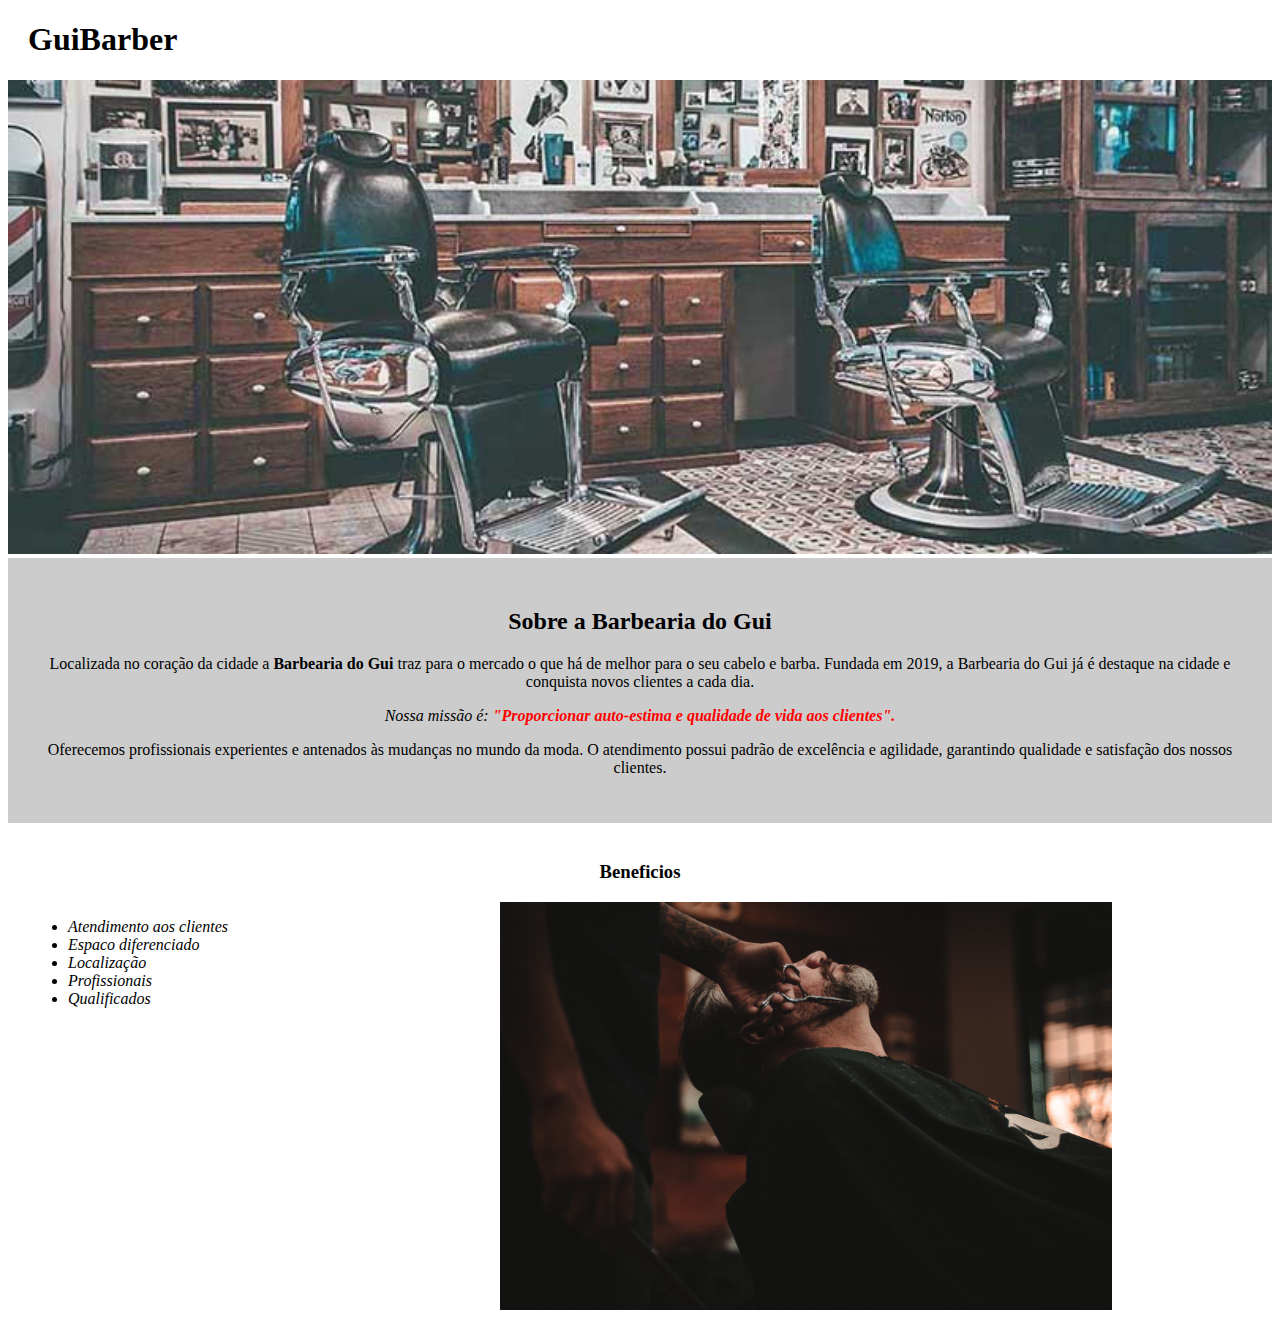
==== principal/index.html @ 3ac1d976 "inserindo atualizações" ====
<!DOCTYPE html>
<html lang="pt-br">

<head>
    <meta charset="UtF-8">
    <title> GuiBarber</title>
    <link rel="stylesheet" href="style.css">


    <style>

    </style>
</head>

<body>
    <header>
        <h1 class="titulo-principal">
            GuiBarber
        </h1>
    </header> <img id="banner" src="banner.jpg ">
    <div class="principal">
        <h2 class="texto-centralizado"> Sobre a Barbearia do Gui</h2>

        <p>Localizada no coração da cidade a
            <Strong>Barbearia do Gui</Strong> traz para o mercado o que há de melhor para o seu cabelo e barba. Fundada em 2019, a Barbearia do Gui já é destaque na cidade e conquista novos clientes a cada dia.</p>

        <!--Em HTML quando queremos marcar uma parte podemos utilizar o id para identificar um item.
        esse item quando utilizado o css para estilização utilizamos o # + nome que demos seguido de uma {} com as informações de estilo-->
        <p id="missao "><em>Nossa missão é: <strong>"Proporcionar auto-estima e qualidade de vida aos clientes".</strong></em></p>

        <p>Oferecemos profissionais experientes e antenados às mudanças no mundo da moda. O atendimento possui padrão de excelência e agilidade, garantindo qualidade e satisfação dos nossos clientes.</p>
    </div>

    <div class="Beneficios">
        <h3 class="texto-centralizado">Beneficios</h3>
        <!--Lista Não Ordeneda = UL == Unordened List
        Aqui nessa lista definimos uma classe dentro das linhas e cada linha recebe o mesmo nome para que ao ser estilizado todos 
         ganhem o mesmo formato de estilização, na pagina de CSS a forma que representamos a classe é um ponto  . + nome da classe (itens)-->
        <ul>
            <li class=" itens ">Atendimento aos clientes</li>
            <li class="itens ">Espaco diferenciado</li>
            <li class="itens ">Localização </li>
            <li class="itens ">Profissionais </li>
            <li class="itens ">Qualificados</li>
        </ul>
        <img src="beneficios.jpg " class="imagembeneficios ">
    </div>
</body>

</html>
---- principal/style.css ----
body {}

#banner {
    width: 100%;
}

.titulo-principal {
    padding-left: 20px;
}

.principal {
    background: #cccccc;
    padding: 30px;
}

.texto-centralizado {
    text-align: center;
}

p {
    text-align: center;
}

#missao {
    font-size: 20px;
}

em strong {
    color: red;
}

.itens {
    font-style: italic;
}

.Beneficios {
    background: #ffffff;
    padding: 20px;
}

ul {
    display: inline-block;
    vertical-align: top;
    width: 20%;
    margin-right: 15%;
}

.imagembeneficios {
    width: 50%;
}
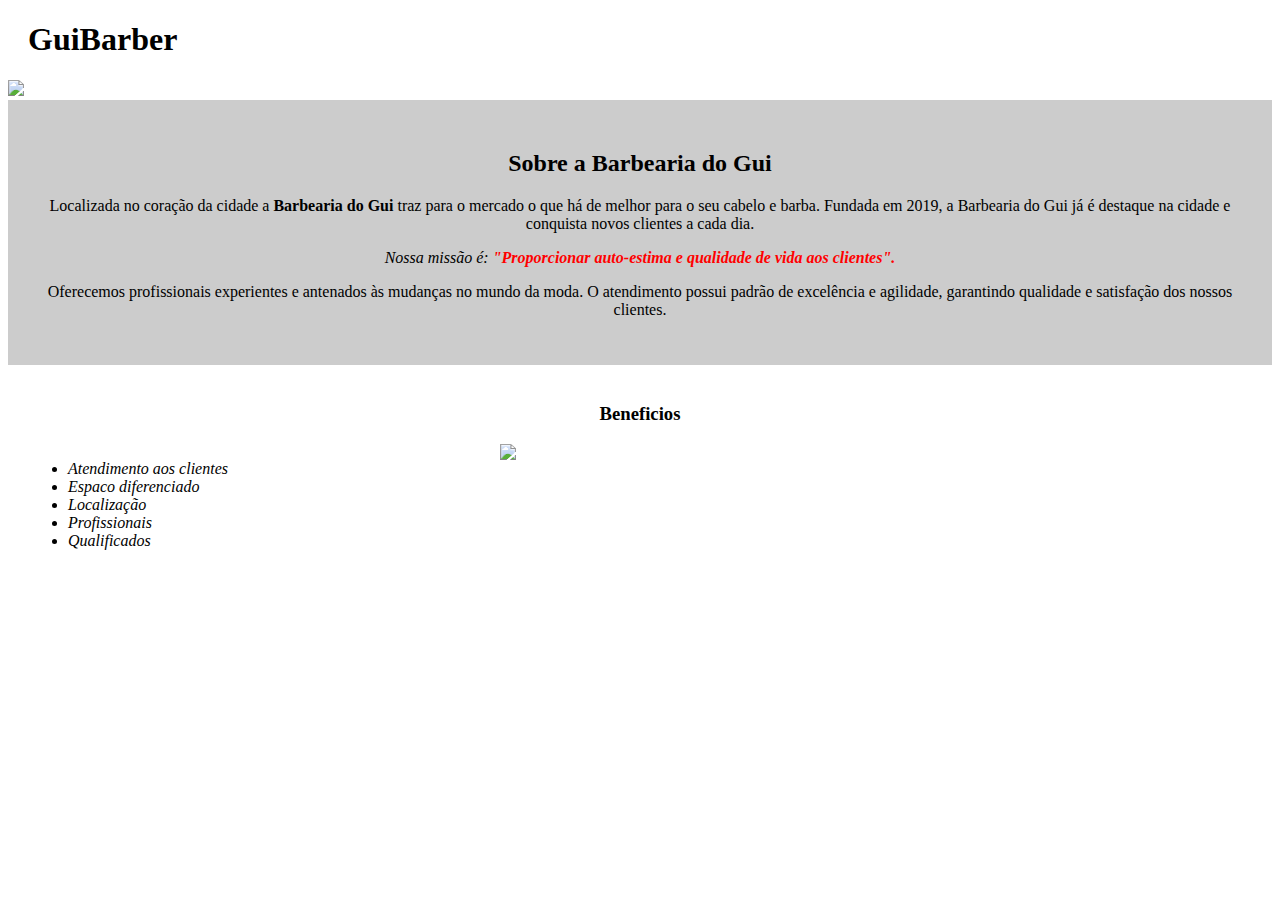
==== commit 586383ad: "fix: conflito entre pastas e imagens" ====
--- a/principal/index.html
+++ b/principal/index.html
@@ -17,7 +17,7 @@
         <h1 class="titulo-principal">
             GuiBarber
         </h1>
-    </header> <img id="banner" src="banner.jpg ">
+    </header> <img id="banner" src="imagens/banner.jpg">
     <div class="principal">
         <h2 class="texto-centralizado"> Sobre a Barbearia do Gui</h2>
 
@@ -43,7 +43,7 @@
             <li class="itens ">Profissionais </li>
             <li class="itens ">Qualificados</li>
         </ul>
-        <img src="beneficios.jpg " class="imagembeneficios ">
+        <img src="imagens/beneficios.jpg" class="imagembeneficios ">
     </div>
 </body>
 
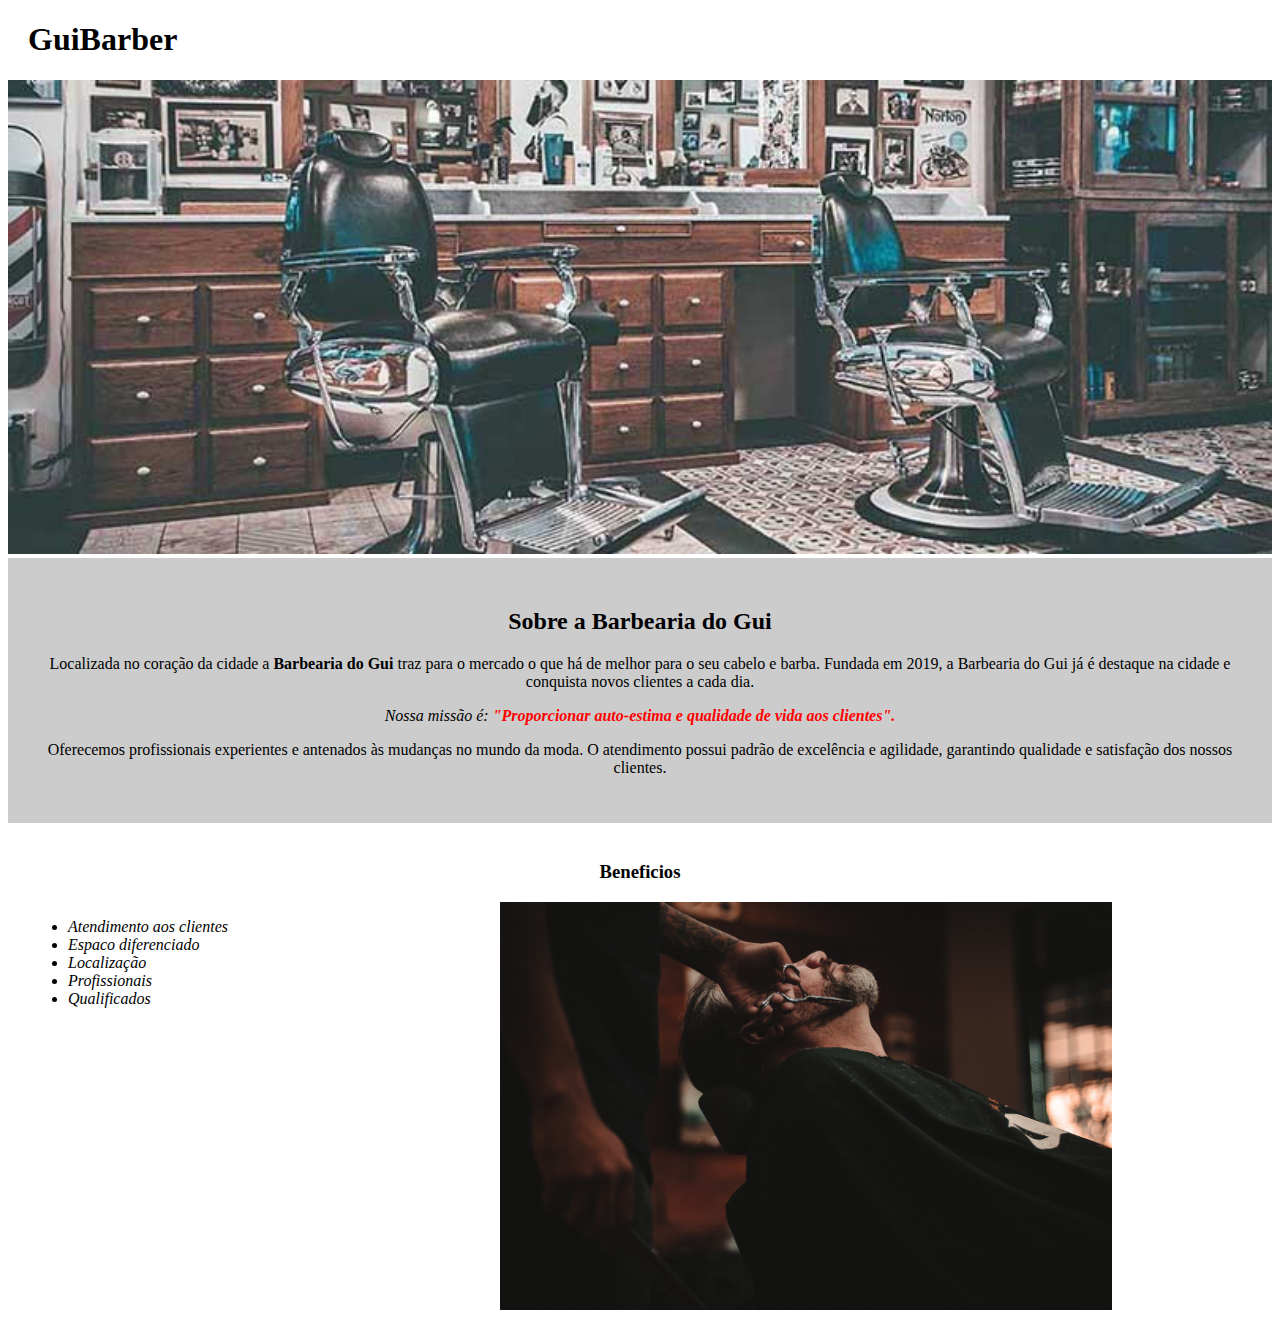
==== commit 2337f195: "finalização da estrutura basicas e estilização" ====
--- a/principal/index.html
+++ b/principal/index.html
@@ -17,7 +17,7 @@
         <h1 class="titulo-principal">
             GuiBarber
         </h1>
-    </header> <img id="banner" src="imagens/banner.jpg">
+    </header> <img id="banner" src="/imagens/banner.jpg">
     <div class="principal">
         <h2 class="texto-centralizado"> Sobre a Barbearia do Gui</h2>
 
@@ -43,7 +43,7 @@
             <li class="itens ">Profissionais </li>
             <li class="itens ">Qualificados</li>
         </ul>
-        <img src="imagens/beneficios.jpg" class="imagembeneficios ">
+        <img src="/imagens/beneficios.jpg" class="imagembeneficios ">
     </div>
 </body>
 
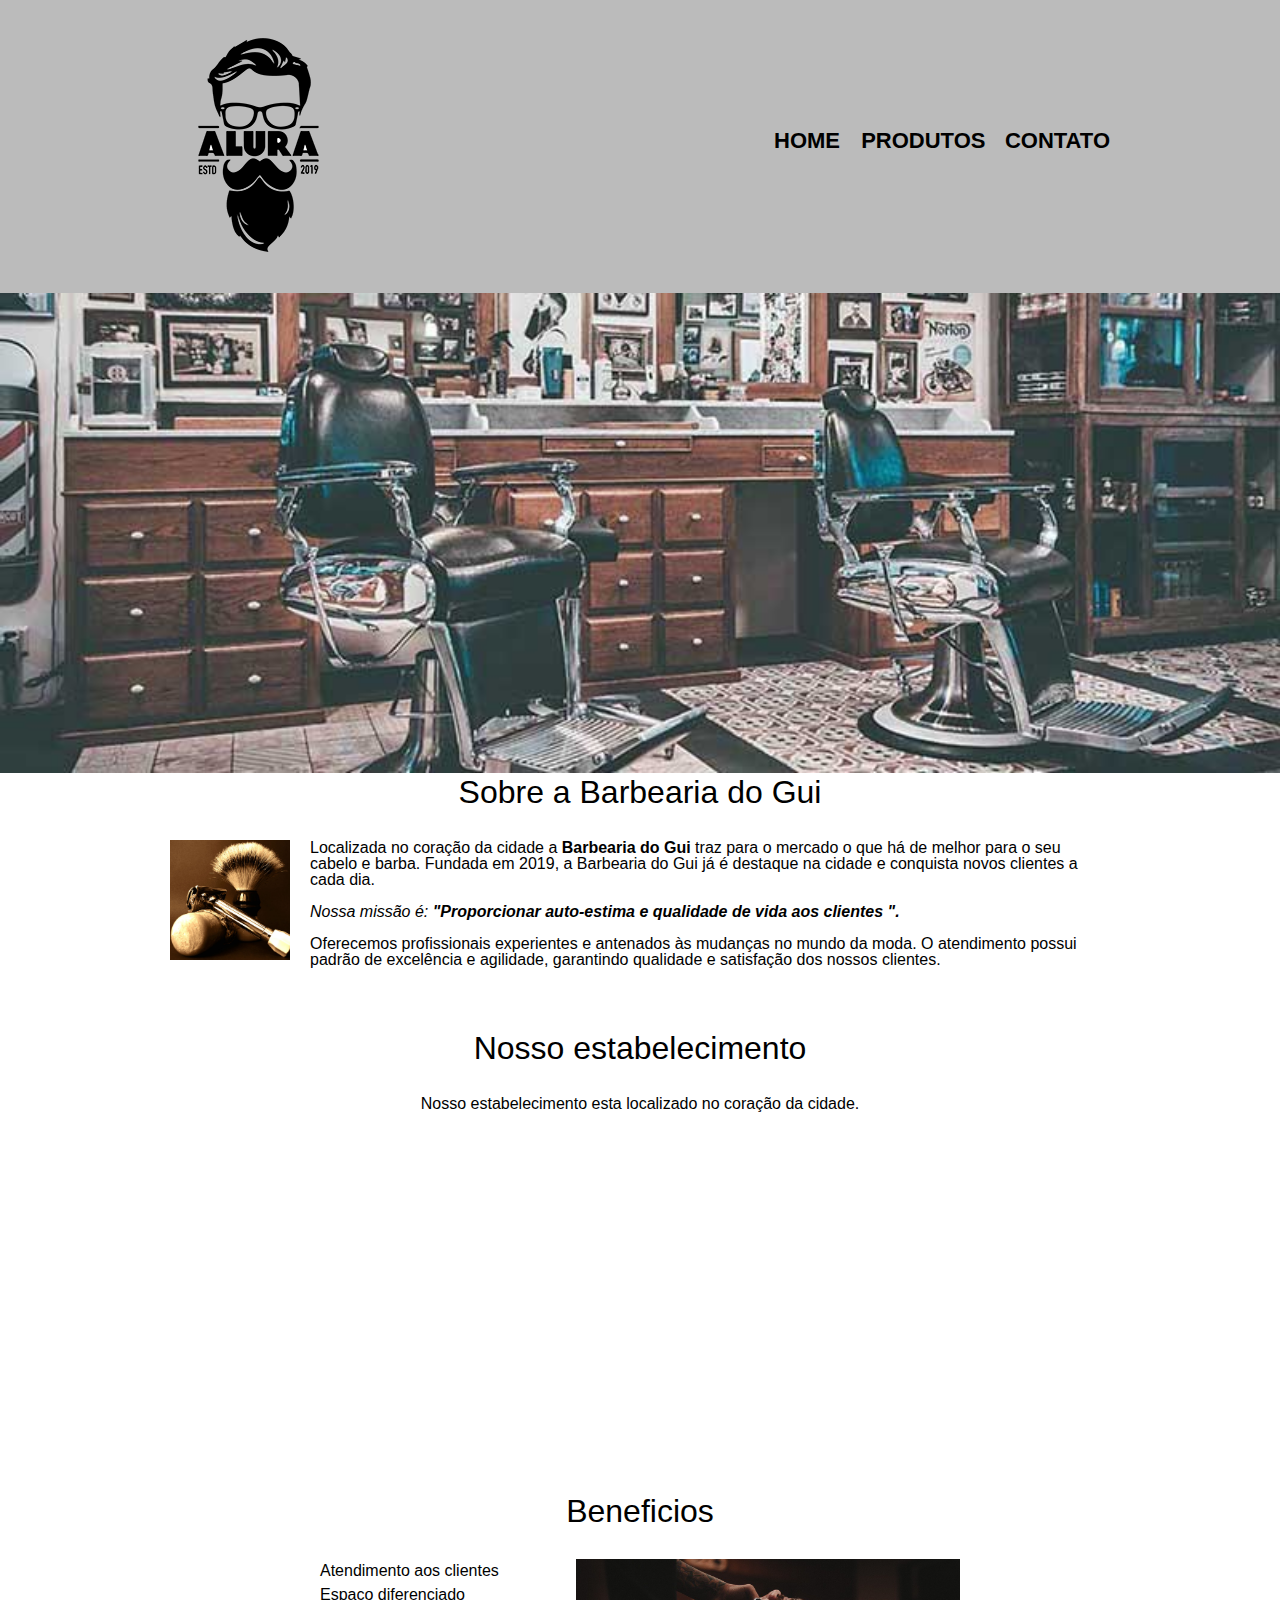
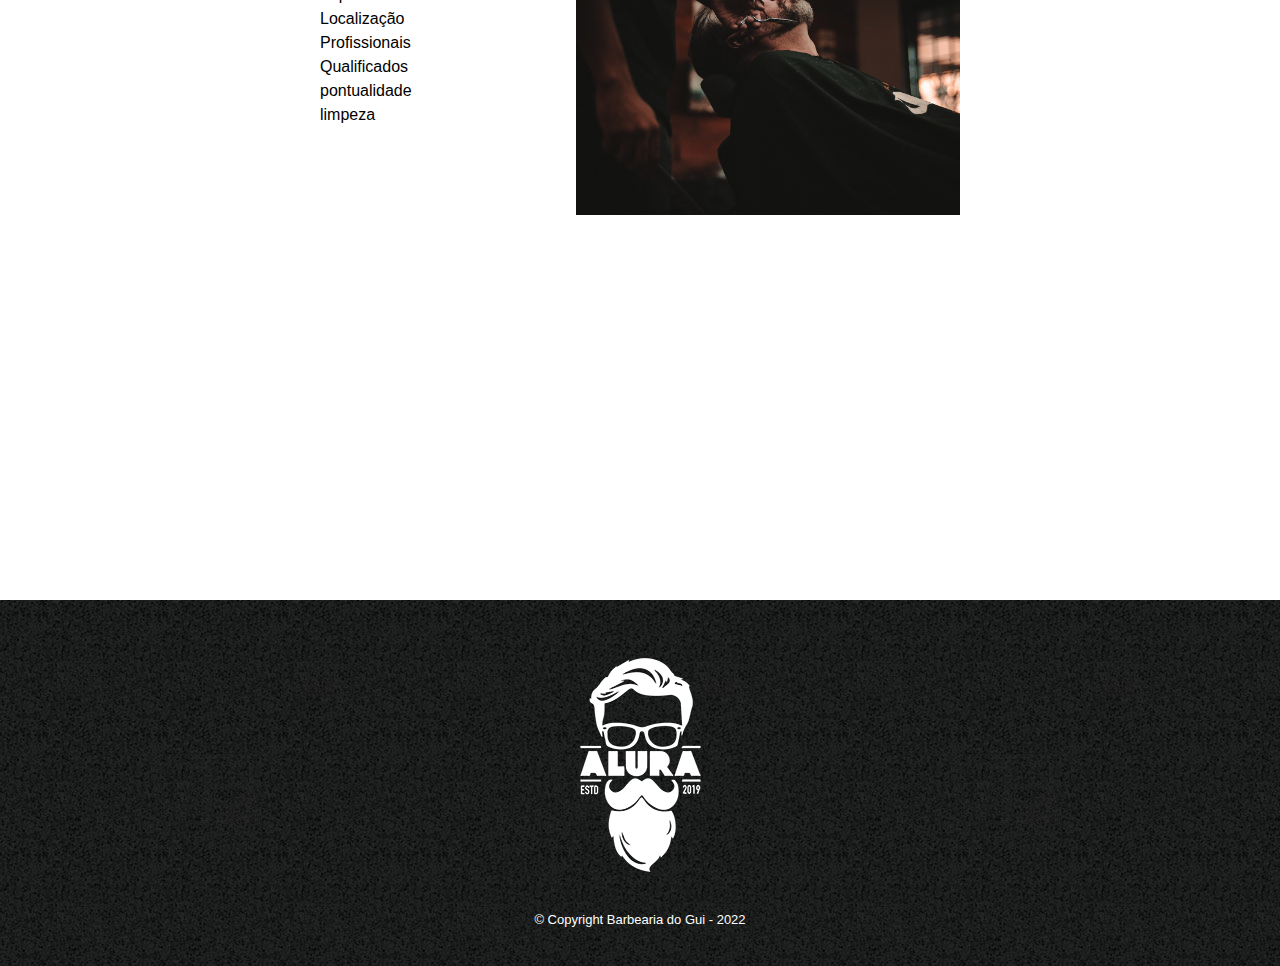
==== commit 434aff9d: "fix: reestruturando css da pagina principal" ====
--- a/principal/index.html
+++ b/principal/index.html
@@ -4,47 +4,70 @@
 <head>
     <meta charset="UtF-8">
     <title> GuiBarber</title>
-    <link rel="stylesheet" href="style.css">
-
-
-    <style>
-
-    </style>
+    <link rel="stylesheet" href="/produtos/reset.css">
+    <link rel="stylesheet" href="/produtos/stylesheetProduto.css">
 </head>
 
 <body>
     <header>
-        <h1 class="titulo-principal">
-            GuiBarber
-        </h1>
-    </header> <img id="banner" src="/imagens/banner.jpg">
-    <div class="principal">
-        <h2 class="texto-centralizado"> Sobre a Barbearia do Gui</h2>
+        <div class="caixa">
+            <h1><img src="/imagens/logo.png"></h1>
+            <nav>
+                <ul>
+                    <li><a href="/principal/index.html"> Home </a></li>
+                    <li><a href="/produtos/Produtos.html"> Produtos</a></li>
+                    <li><a href="/contato/contato.html"> Contato</a></li>
+                </ul>
+            </nav>
+        </div>
+    </header>
 
-        <p>Localizada no coração da cidade a
-            <Strong>Barbearia do Gui</Strong> traz para o mercado o que há de melhor para o seu cabelo e barba. Fundada em 2019, a Barbearia do Gui já é destaque na cidade e conquista novos clientes a cada dia.</p>
+    <img class="banner" src="/imagens/banner.jpg">
+    <main>
+        <section class="principal">
+            <h2 class="titulo-principal"> Sobre a Barbearia do Gui</h2>
 
-        <!--Em HTML quando queremos marcar uma parte podemos utilizar o id para identificar um item.
-        esse item quando utilizado o css para estilização utilizamos o # + nome que demos seguido de uma {} com as informações de estilo-->
-        <p id="missao "><em>Nossa missão é: <strong>"Proporcionar auto-estima e qualidade de vida aos clientes".</strong></em></p>
+            <img class="utensilios" src=" /imagens/utensilios.jpg " alt="Utensilios de barbeiro. ">
+            <p>Localizada no coração da cidade a
+                <Strong>Barbearia do Gui</Strong> traz para o mercado o que há de melhor para o seu cabelo e barba. Fundada em 2019, a Barbearia do Gui já é destaque na cidade e conquista novos clientes a cada dia.</p>
 
-        <p>Oferecemos profissionais experientes e antenados às mudanças no mundo da moda. O atendimento possui padrão de excelência e agilidade, garantindo qualidade e satisfação dos nossos clientes.</p>
-    </div>
 
-    <div class="Beneficios">
-        <h3 class="texto-centralizado">Beneficios</h3>
-        <!--Lista Não Ordeneda = UL == Unordened List
-        Aqui nessa lista definimos uma classe dentro das linhas e cada linha recebe o mesmo nome para que ao ser estilizado todos 
-         ganhem o mesmo formato de estilização, na pagina de CSS a forma que representamos a classe é um ponto  . + nome da classe (itens)-->
-        <ul>
-            <li class=" itens ">Atendimento aos clientes</li>
-            <li class="itens ">Espaco diferenciado</li>
-            <li class="itens ">Localização </li>
-            <li class="itens ">Profissionais </li>
-            <li class="itens ">Qualificados</li>
-        </ul>
-        <img src="/imagens/beneficios.jpg" class="imagembeneficios ">
-    </div>
+            <p id="missao "><em>Nossa missão é: <strong>"Proporcionar auto-estima e qualidade de vida aos clientes ".</strong></em></p>
+
+            <p>Oferecemos profissionais experientes e antenados às mudanças no mundo da moda. O atendimento possui padrão de excelência e agilidade, garantindo qualidade e satisfação dos nossos clientes.</p>
+        </section>
+        <section class="mapa">
+            <h3 class="titulo-principal"> Nosso estabelecimento </h3>
+            <p>Nosso estabelecimento esta localizado no coração da cidade.</p>
+            <iframe src="https://www.google.com/maps/embed?pb=!1m18!1m12!1m3!1d117046.93114804021!2d-46.73670770508981!3d-23.542693423625863!2m3!1f0!2f0!3f0!3m2!1i1024!2i768!4f13.1!3m3!1m2!1s0x94ce5ba6816fe839%3A0xda8627521b8e4b90!2sAlura!5e0!3m2!1sen!2sbr!4v1673837092394!5m2!1sen!2sbr"
+                width="100%" height="300" style="border:0;" allowfullscreen="" loading="lazy" referrerpolicy="no-referrer-when-downgrade"></iframe>
+        </section>
+
+        <section class="Beneficios ">
+            <h3 class="titulo-principal ">Beneficios</h3>
+
+            <div class="conteudo-beneficios">
+                <ul class="lista-beneficios">
+                    <li class=" itens ">Atendimento aos clientes</li>
+                    <li class="itens">Espaco diferenciado</li>
+                    <li class="itens">Localização </li>
+                    <li class="itens">Profissionais </li>
+                    <li class="itens">Qualificados</li>
+                    <li class="itens">pontualidade</li>
+                    <li class="itens">limpeza</li>
+                </ul><img src="/imagens/beneficios.jpg " class="imagem-beneficios ">
+            </div>
+
+            <div class="video">
+                <iframe width="560" height="315" src="https://www.youtube.com/embed/MuCw8Jbw1uE" title="YouTube video player" frameborder="0" allow="accelerometer; autoplay; clipboard-write; encrypted-media; gyroscope; picture-in-picture; web-share" allowfullscreen></iframe>
+            </div>
+        </section>
+    </main>
+
+    <footer>
+        <img src="/imagens/logo-branco.png ">
+        <p class="copyrigth ">&copy; Copyright Barbearia do Gui - 2022</p>
+    </footer>
 </body>
 
 </html>--- a/produtos/stylesheetProduto.css
+++ b/produtos/stylesheetProduto.css
@@ -0,0 +1,179 @@
+header {
+    background: #BBBBBB;
+    padding: 20px 0;
+}
+
+.caixa {
+    position: relative;
+    width: 940px;
+    margin: 0 auto;
+}
+
+nav {
+    position: absolute;
+    top: 110px;
+    right: 0
+}
+
+nav li {
+    display: inline;
+    margin: 0 0 0 15px;
+}
+
+nav a {
+    text-transform: uppercase;
+    color: #000000;
+    font-weight: bold;
+    font-size: 22px;
+    text-decoration: none;
+}
+
+nav a:hover {
+    color: #c78c19;
+    text-decoration: underline
+}
+
+.produtos {
+    width: 940px;
+    margin: 0 auto;
+    padding: 50px 0;
+}
+
+.produtos li {
+    display: inline-block;
+    text-align: center;
+    width: 30%;
+    vertical-align: top;
+    margin: 0 1.5%;
+    padding: 30px 20px;
+    box-sizing: border-box;
+    border: 2px solid #000000;
+    border-radius: 10px;
+}
+
+.produtos li:hover {
+    border-color: #c78c19
+}
+
+.produtos li:active {
+    border-color: #088c19
+}
+
+.produtos li:hover h2 {
+    font-size: 34px;
+}
+
+.produtos {
+    width: 940px;
+    margin: 0 auto;
+    padding: 50px 0;
+}
+
+.produtos h2 {
+    font-size: 30px;
+    font-weight: bold;
+}
+
+.produto-descricao {
+    font-size: 18px;
+}
+
+.produto-preco {
+    font-size: 22px;
+    font-weight: bold;
+    margin-top: 10px;
+}
+
+footer {
+    text-align: center;
+    background: url("/imagens/bg.jpg");
+    padding: 40px 0;
+}
+
+.copyrigth {
+    color: #ffffff;
+    font-size: 13px;
+    margin: 20px 0 0;
+}
+
+main {
+    width: 940px;
+    margin: 0 auto;
+}
+
+
+/*css principal Vlad*/
+
+body {
+    font-family: 'Montserrat', sans-serif;
+}
+
+.banner {
+    width: 100%;
+}
+
+.titulo-principal {
+    text-align: center;
+    font-size: 2em;
+    margin: 0 0 1em;
+    clear: left;
+}
+
+.principal p {
+    margin: 0 0 1em;
+}
+
+.principal strong {
+    font-weight: bold;
+}
+
+.principal em {
+    font-style: italic;
+}
+
+.utensilios {
+    width: 120px;
+    float: left;
+    margin: 0 20px 20px 0;
+}
+
+.mapa {
+    padding: 3em 0;
+}
+
+.mapa p {
+    margin: 0 0 2em;
+    text-align: center;
+}
+
+.beneficios {
+    padding: 3em 0;
+}
+
+.conteudo-beneficios {
+    width: 640px;
+    margin: 0 auto;
+}
+
+.lista-beneficios {
+    width: 40%;
+    display: inline-block;
+    vertical-align: top;
+}
+
+.itens {
+    line-height: 1.5
+}
+
+.itens :first-child {
+    font-weight: bold;
+}
+
+.imagem-beneficios {
+    width: 60%;
+}
+
+.video {
+    width: 560px;
+    margin: 2em auto;
+}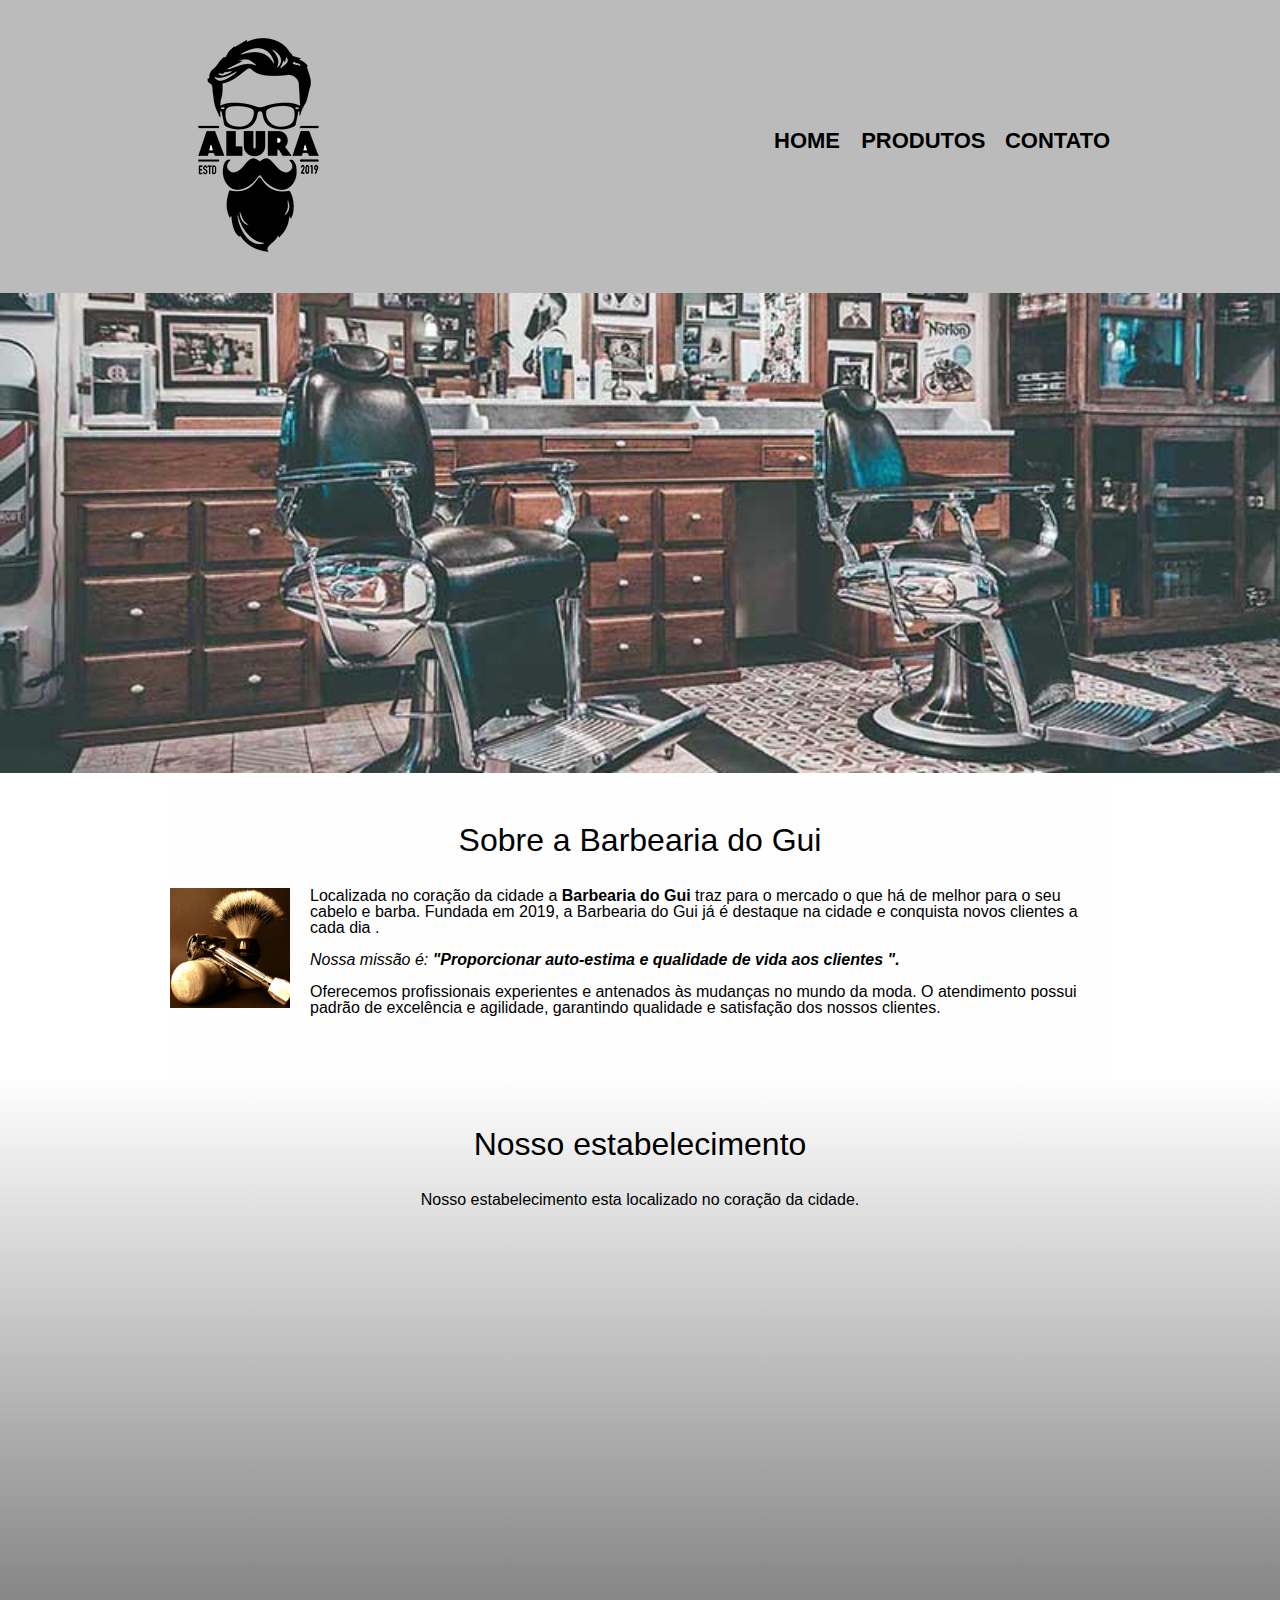
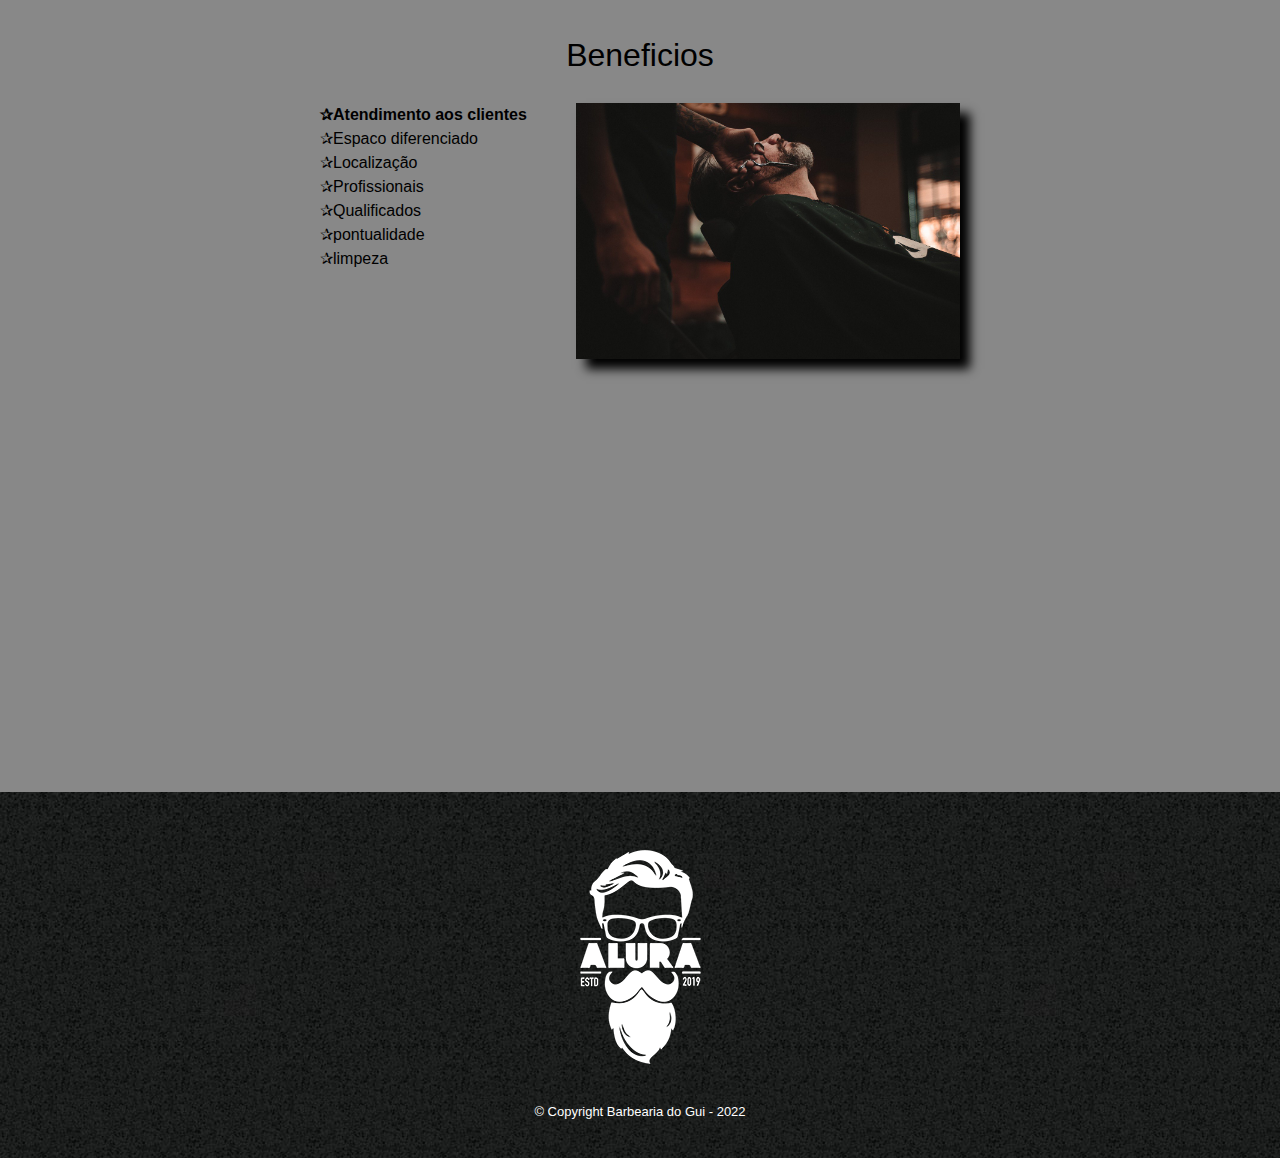
==== commit 7b523b80: "tornando as paginas responsiva" ====
--- a/principal/index.html
+++ b/principal/index.html
@@ -3,15 +3,17 @@
 
 <head>
     <meta charset="UtF-8">
+    <meta name="viewport" content="width=device-width">
     <title> GuiBarber</title>
-    <link rel="stylesheet" href="/produtos/reset.css">
-    <link rel="stylesheet" href="/produtos/stylesheetProduto.css">
+    <link rel=" stylesheet " href="/produtos/reset.css ">
+    <link rel="stylesheet " href="/produtos/stylesheetProduto.css ">
 </head>
 
 <body>
     <header>
-        <div class="caixa">
-            <h1><img src="/imagens/logo.png"></h1>
+        <div class="caixa ">
+            <h1><img src="/imagens/logo.png "></h1>
+
             <nav>
                 <ul>
                     <li><a href="/principal/index.html"> Home </a></li>
@@ -22,44 +24,47 @@
         </div>
     </header>
 
-    <img class="banner" src="/imagens/banner.jpg">
+    <img class="banner" src="/imagens/banner.jpg ">
     <main>
         <section class="principal">
             <h2 class="titulo-principal"> Sobre a Barbearia do Gui</h2>
 
-            <img class="utensilios" src=" /imagens/utensilios.jpg " alt="Utensilios de barbeiro. ">
+            <img class="utensilios" src=" /imagens/utensilios.jpg " alt="Utensilios de barbeiro.">
+
             <p>Localizada no coração da cidade a
-                <Strong>Barbearia do Gui</Strong> traz para o mercado o que há de melhor para o seu cabelo e barba. Fundada em 2019, a Barbearia do Gui já é destaque na cidade e conquista novos clientes a cada dia.</p>
-
-
+                <Strong>Barbearia do Gui</Strong> traz para o mercado o que há de melhor para o seu cabelo e barba. Fundada em 2019, a Barbearia do Gui já é destaque na cidade e conquista novos clientes a cada dia .
+            </p>
             <p id="missao "><em>Nossa missão é: <strong>"Proporcionar auto-estima e qualidade de vida aos clientes ".</strong></em></p>
 
             <p>Oferecemos profissionais experientes e antenados às mudanças no mundo da moda. O atendimento possui padrão de excelência e agilidade, garantindo qualidade e satisfação dos nossos clientes.</p>
         </section>
+
         <section class="mapa">
             <h3 class="titulo-principal"> Nosso estabelecimento </h3>
             <p>Nosso estabelecimento esta localizado no coração da cidade.</p>
-            <iframe src="https://www.google.com/maps/embed?pb=!1m18!1m12!1m3!1d117046.93114804021!2d-46.73670770508981!3d-23.542693423625863!2m3!1f0!2f0!3f0!3m2!1i1024!2i768!4f13.1!3m3!1m2!1s0x94ce5ba6816fe839%3A0xda8627521b8e4b90!2sAlura!5e0!3m2!1sen!2sbr!4v1673837092394!5m2!1sen!2sbr"
-                width="100%" height="300" style="border:0;" allowfullscreen="" loading="lazy" referrerpolicy="no-referrer-when-downgrade"></iframe>
+
+            <div class="mapa-conteudo "> <iframe src="https://www.google.com/maps/embed?pb=!1m18!1m12!1m3!1d117046.93114804021!2d-46.73670770508981!3d-23.542693423625863!2m3!1f0!2f0!3f0!3m2!1i1024!2i768!4f13.1!3m3!1m2!1s0x94ce5ba6816fe839%3A0xda8627521b8e4b90!2sAlura!5e0!3m2!1sen!2sbr!4v1673837092394!5m2!1sen!2sbr "
+                    width="100%" height="300 " style="border:0; " allowfullscreen=" " loading="lazy " referrerpolicy="no-referrer-when-downgrade "></iframe>
+            </div>
         </section>
 
-        <section class="Beneficios ">
+        <section class="beneficios">
             <h3 class="titulo-principal ">Beneficios</h3>
 
-            <div class="conteudo-beneficios">
-                <ul class="lista-beneficios">
-                    <li class=" itens ">Atendimento aos clientes</li>
-                    <li class="itens">Espaco diferenciado</li>
-                    <li class="itens">Localização </li>
-                    <li class="itens">Profissionais </li>
-                    <li class="itens">Qualificados</li>
-                    <li class="itens">pontualidade</li>
-                    <li class="itens">limpeza</li>
+            <div class="conteudo-beneficios ">
+                <ul class="lista-beneficios ">
+                    <li class="itens ">Atendimento aos clientes</li>
+                    <li class="itens ">Espaco diferenciado</li>
+                    <li class="itens ">Localização </li>
+                    <li class="itens ">Profissionais </li>
+                    <li class="itens ">Qualificados</li>
+                    <li class="itens ">pontualidade</li>
+                    <li class="itens ">limpeza</li>
                 </ul><img src="/imagens/beneficios.jpg " class="imagem-beneficios ">
             </div>
 
-            <div class="video">
-                <iframe width="560" height="315" src="https://www.youtube.com/embed/MuCw8Jbw1uE" title="YouTube video player" frameborder="0" allow="accelerometer; autoplay; clipboard-write; encrypted-media; gyroscope; picture-in-picture; web-share" allowfullscreen></iframe>
+            <div class="video ">
+                <iframe width="100%" height="315 " src="https://www.youtube.com/embed/MuCw8Jbw1uE " title="YouTube video player " frameborder="0 " allow="accelerometer; autoplay; clipboard-write; encrypted-media; gyroscope; picture-in-picture; web-share " allowfullscreen></iframe>
             </div>
         </section>
     </main>
--- a/produtos/stylesheetProduto.css
+++ b/produtos/stylesheetProduto.css
@@ -1,179 +1,237 @@
-header {
-    background: #BBBBBB;
-    padding: 20px 0;
-}
-
-.caixa {
-    position: relative;
-    width: 940px;
-    margin: 0 auto;
-}
-
-nav {
-    position: absolute;
-    top: 110px;
-    right: 0
-}
-
-nav li {
-    display: inline;
-    margin: 0 0 0 15px;
-}
-
-nav a {
-    text-transform: uppercase;
-    color: #000000;
-    font-weight: bold;
-    font-size: 22px;
-    text-decoration: none;
-}
-
-nav a:hover {
-    color: #c78c19;
-    text-decoration: underline
-}
-
-.produtos {
-    width: 940px;
-    margin: 0 auto;
-    padding: 50px 0;
-}
-
-.produtos li {
-    display: inline-block;
-    text-align: center;
-    width: 30%;
-    vertical-align: top;
-    margin: 0 1.5%;
-    padding: 30px 20px;
-    box-sizing: border-box;
-    border: 2px solid #000000;
-    border-radius: 10px;
-}
-
-.produtos li:hover {
-    border-color: #c78c19
-}
-
-.produtos li:active {
-    border-color: #088c19
-}
-
-.produtos li:hover h2 {
-    font-size: 34px;
-}
-
-.produtos {
-    width: 940px;
-    margin: 0 auto;
-    padding: 50px 0;
-}
-
-.produtos h2 {
-    font-size: 30px;
-    font-weight: bold;
-}
-
-.produto-descricao {
-    font-size: 18px;
-}
-
-.produto-preco {
-    font-size: 22px;
-    font-weight: bold;
-    margin-top: 10px;
-}
-
-footer {
-    text-align: center;
-    background: url("/imagens/bg.jpg");
-    padding: 40px 0;
-}
-
-.copyrigth {
-    color: #ffffff;
-    font-size: 13px;
-    margin: 20px 0 0;
-}
-
-main {
-    width: 940px;
-    margin: 0 auto;
-}
-
-
-/*css principal Vlad*/
-
-body {
-    font-family: 'Montserrat', sans-serif;
-}
-
-.banner {
-    width: 100%;
-}
-
-.titulo-principal {
-    text-align: center;
-    font-size: 2em;
-    margin: 0 0 1em;
-    clear: left;
-}
-
-.principal p {
-    margin: 0 0 1em;
-}
-
-.principal strong {
-    font-weight: bold;
-}
-
-.principal em {
-    font-style: italic;
-}
-
-.utensilios {
-    width: 120px;
-    float: left;
-    margin: 0 20px 20px 0;
-}
-
-.mapa {
-    padding: 3em 0;
-}
-
-.mapa p {
-    margin: 0 0 2em;
-    text-align: center;
-}
-
-.beneficios {
-    padding: 3em 0;
-}
-
-.conteudo-beneficios {
-    width: 640px;
-    margin: 0 auto;
-}
-
-.lista-beneficios {
-    width: 40%;
-    display: inline-block;
-    vertical-align: top;
-}
-
-.itens {
-    line-height: 1.5
-}
-
-.itens :first-child {
-    font-weight: bold;
-}
-
-.imagem-beneficios {
-    width: 60%;
-}
-
-.video {
-    width: 560px;
-    margin: 2em auto;
-}+        header {
+            background: #BBBBBB;
+            padding: 20px 0;
+        }
+        
+        .caixa {
+            position: relative;
+            width: 940px;
+            margin: 0 auto;
+        }
+        
+        nav {
+            position: absolute;
+            top: 110px;
+            right: 0
+        }
+        
+        nav li {
+            display: inline;
+            margin: 0 0 0 15px;
+        }
+        
+        nav a {
+            text-transform: uppercase;
+            color: #000000;
+            font-weight: bold;
+            font-size: 22px;
+            text-decoration: none;
+        }
+        
+        nav a:hover {
+            color: #c78c19;
+            text-decoration: underline
+        }
+        
+        .produtos {
+            width: 940px;
+            margin: 0 auto;
+            padding: 50px 0;
+        }
+        
+        .produtos li {
+            display: inline-block;
+            text-align: center;
+            width: 30%;
+            vertical-align: top;
+            margin: 0 1.5%;
+            padding: 30px 20px;
+            box-sizing: border-box;
+            border: 2px solid #000000;
+            border-radius: 10px;
+        }
+        
+        .produtos li:hover {
+            border-color: #c78c19
+        }
+        
+        .produtos li:active {
+            border-color: #088c19
+        }
+        
+        .produtos li:hover h2 {
+            font-size: 34px;
+        }
+        
+        .produtos {
+            width: 940px;
+            margin: 0 auto;
+            padding: 50px 0;
+        }
+        
+        .produtos h2 {
+            font-size: 30px;
+            font-weight: bold;
+        }
+        
+        .produto-descricao {
+            font-size: 18px;
+        }
+        
+        .produto-preco {
+            font-size: 22px;
+            font-weight: bold;
+            margin-top: 10px;
+        }
+        
+        footer {
+            text-align: center;
+            background: url("/imagens/bg.jpg");
+            padding: 40px 0;
+        }
+        
+        .copyrigth {
+            color: #ffffff;
+            font-size: 13px;
+            margin: 20px 0 0;
+        }
+        
+        @media screen and (max-width:480px) {
+            .caixa,
+            main,
+            footer {
+                width: auto;
+            }
+        }
+        /*css principal Vlad*/
+        
+        body {
+            font-family: 'Montserrat', sans-serif;
+        }
+        
+        .banner {
+            width: 100%;
+        }
+        
+        .titulo-principal {
+            text-align: center;
+            font-size: 2em;
+            margin: 0 0 1em;
+            clear: left;
+        }
+        
+        .principal {
+            padding: 3em 0;
+            background: #FEFEFE;
+            width: 940px;
+            margin: 0 auto;
+        }
+        
+        .principal p {
+            margin: 0 0 1em;
+        }
+        
+        .principal strong {
+            font-weight: bold;
+        }
+        
+        .principal em {
+            font-style: italic;
+        }
+        
+        .utensilios {
+            width: 120px;
+            float: left;
+            margin: 0 20px 20px 0;
+        }
+        
+        .mapa {
+            padding: 3em 0;
+            background: linear-gradient(#FEFEFE, #888888);
+        }
+        
+        .mapa-conteudo {
+            width: 940px;
+            margin: 0 auto;
+        }
+        
+        .mapa p {
+            margin: 0 0 2em;
+            text-align: center;
+        }
+        
+        .beneficios {
+            padding: 3em 0;
+            background: #888888;
+        }
+        
+        .conteudo-beneficios {
+            width: 640px;
+            margin: 0 auto;
+        }
+        
+        .lista-beneficios {
+            width: 40%;
+            display: inline-block;
+            vertical-align: top;
+        }
+        
+        .conteudo-beneficios {
+            width: 640px;
+            margin: 0 auto;
+        }
+        
+        .lista-beneficios {
+            width: 40%;
+            display: inline-block;
+            vertical-align: top;
+        }
+        
+        .itens {
+            line-height: 1.5
+        }
+        
+        .itens:before {
+            content: "✰";
+        }
+        
+        .itens:first-child {
+            font-weight: bold;
+        }
+        
+        .imagem-beneficios {
+            width: 60%;
+            opacity: 100%;
+            transition: 400ms;
+            box-shadow: 10px 10px 10px #000000;
+        }
+        
+        .imagem-beneficios:hover {
+            opacity: 30%;
+        }
+        
+        .video {
+            width: 560px;
+            margin: 2em auto;
+        }
+        
+        @media screen and (max-width:480px) {
+            .caixa,
+            .principal,
+            .conteudo-beneficios,
+            .mapa-conteudo,
+            .video {
+                width: auto;
+            }
+            h1 {
+                text-align: center;
+            }
+            nav {
+                position: relative;
+                top: 0;
+            }
+            .lista-beneficios,
+            .imagem-beneficios {
+                width: 100%;
+            }
+        }